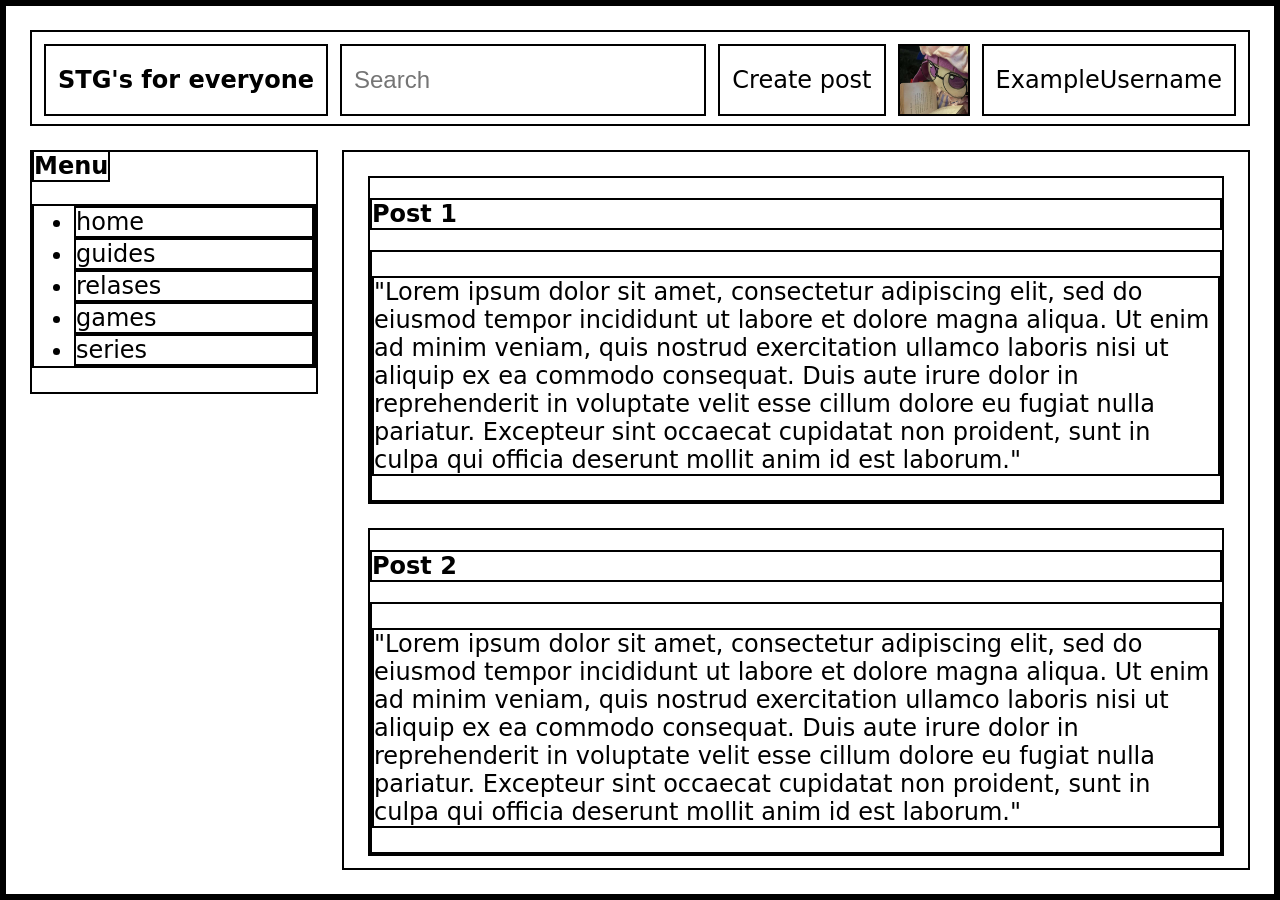
==== list.html @ 5316103c "added list webpage" ====
<!DOCTYPE html>
<html lang="en">
<head>
    <meta charset="UTF-8">
    <meta name="viewport" content="width=device-width, initial-scale=1.0">
    <link rel="stylesheet" href="css/list.css">
    <title>STG's for everyone</title>
</head>
<body>
    <div class="list">
        <header class="header">
            <h1 class="page-title">STG's for everyone</h1>
            <input class="searchbar" type="text" placeholder="Search">
            <div class="create-post"> Create post </div>
            <img class="profile-picture" src="users/example-user/pfp.webp" alt="user-pfp">
            <a class="profile-username"> ExampleUsername </a>
        </header>

        <nav class="menu">
            <strong>Menu</strong>
            <ul>
                <li>home</li>
                <li>guides</li>
                <li>relases</li>
                <li>games</li>
                <li>series</li>
            </ul>
        </nav>
        <main class="feed">
            <article class="post">
                <h2 class="post-title">Post 1</h2>
                <div class="post-content">
                    <p> "Lorem ipsum dolor sit amet, consectetur adipiscing elit, sed do eiusmod tempor incididunt ut labore et dolore magna aliqua. Ut enim ad minim veniam, quis nostrud exercitation ullamco laboris nisi ut aliquip ex ea commodo consequat. Duis aute irure dolor in reprehenderit in voluptate velit esse cillum dolore eu fugiat nulla pariatur. Excepteur sint occaecat cupidatat non proident, sunt in culpa qui officia deserunt mollit anim id est laborum." </p>
                </div>
            </article>

            <article class="post">
                <h2 class="post-title">Post 2</h2>
                <div class="post-content">
                    <p> "Lorem ipsum dolor sit amet, consectetur adipiscing elit, sed do eiusmod tempor incididunt ut labore et dolore magna aliqua. Ut enim ad minim veniam, quis nostrud exercitation ullamco laboris nisi ut aliquip ex ea commodo consequat. Duis aute irure dolor in reprehenderit in voluptate velit esse cillum dolore eu fugiat nulla pariatur. Excepteur sint occaecat cupidatat non proident, sunt in culpa qui officia deserunt mollit anim id est laborum." </p>
                </div>
            </article>

            <article class="post">
                <h2 class="post-title">Post 3</h2>
                <div class="post-content">
                    <p> "Lorem ipsum dolor sit amet, consectetur adipiscing elit, sed do eiusmod tempor incididunt ut labore et dolore magna aliqua. Ut enim ad minim veniam, quis nostrud exercitation ullamco laboris nisi ut aliquip ex ea commodo consequat. Duis aute irure dolor in reprehenderit in voluptate velit esse cillum dolore eu fugiat nulla pariatur. Excepteur sint occaecat cupidatat non proident, sunt in culpa qui officia deserunt mollit anim id est laborum." </p>
                </div>
            </article>
            
            <article class="post">
                <h2 class="post-title">Post 4</h2>
                <div class="post-content">
                    <p> "Lorem ipsum dolor sit amet, consectetur adipiscing elit, sed do eiusmod tempor incididunt ut labore et dolore magna aliqua. Ut enim ad minim veniam, quis nostrud exercitation ullamco laboris nisi ut aliquip ex ea commodo consequat. Duis aute irure dolor in reprehenderit in voluptate velit esse cillum dolore eu fugiat nulla pariatur. Excepteur sint occaecat cupidatat non proident, sunt in culpa qui officia deserunt mollit anim id est laborum." </p>
                </div>
            </article>
                        
        </main>
    </div>
</body>
</html>
---- css/list.css ----
* {
    box-sizing: border-box;
    border: 2px solid black;
    font-size: 18pt;
}

html,
body{
    font-family: system-ui, sans-serif;
    margin: 0;
    padding: 0;
    height:100%;
}

h1 {
    margin: 0;
}

.list {
    display: grid;
    grid-template-columns: 12rem 1fr;
    grid-template-rows: 4rem 1fr;
    padding: 1rem;
    gap: 1rem;
    height: 100%;
    grid-template-areas:
    "header header"
    "menu feed";
}

.header {
    grid-area: header;
    display: flex;
    gap: 0.5rem;
    padding: 0.5rem;
}

.page-title,
.searchbar,
.create-post,
.profile-picture,
.profile-username {
    height: 3rem;
    display: flex;
    justify-content: center;
    align-items: center;    
}

.page-title,
.searchbar,
.create-post,
.profile-username {
    padding-left: 0.5rem;
    padding-right: 0.5rem;
}

.page-title {
    flex-shrink: 0;
}

.searchbar {
    flex-grow: 1;
    min-width: 0;
}

.profile-picture {
    flex-shrink: 0;
    width: 3rem;
}

.profile-username {
    flex-shrink: 0;
}

.menu {
    grid-area: menu;
    height: fit-content;
}

.feed {
    grid-area: feed;
    overflow-y: auto;
}

.post {
    margin: 1rem;
}

@media(max-width: 64rem){
    .profile-username,
    .page-title,
    .menu{
        display: none;
    }

    .list {     
        grid-template-areas:
        "header header"
        "feed feed";
    }
}
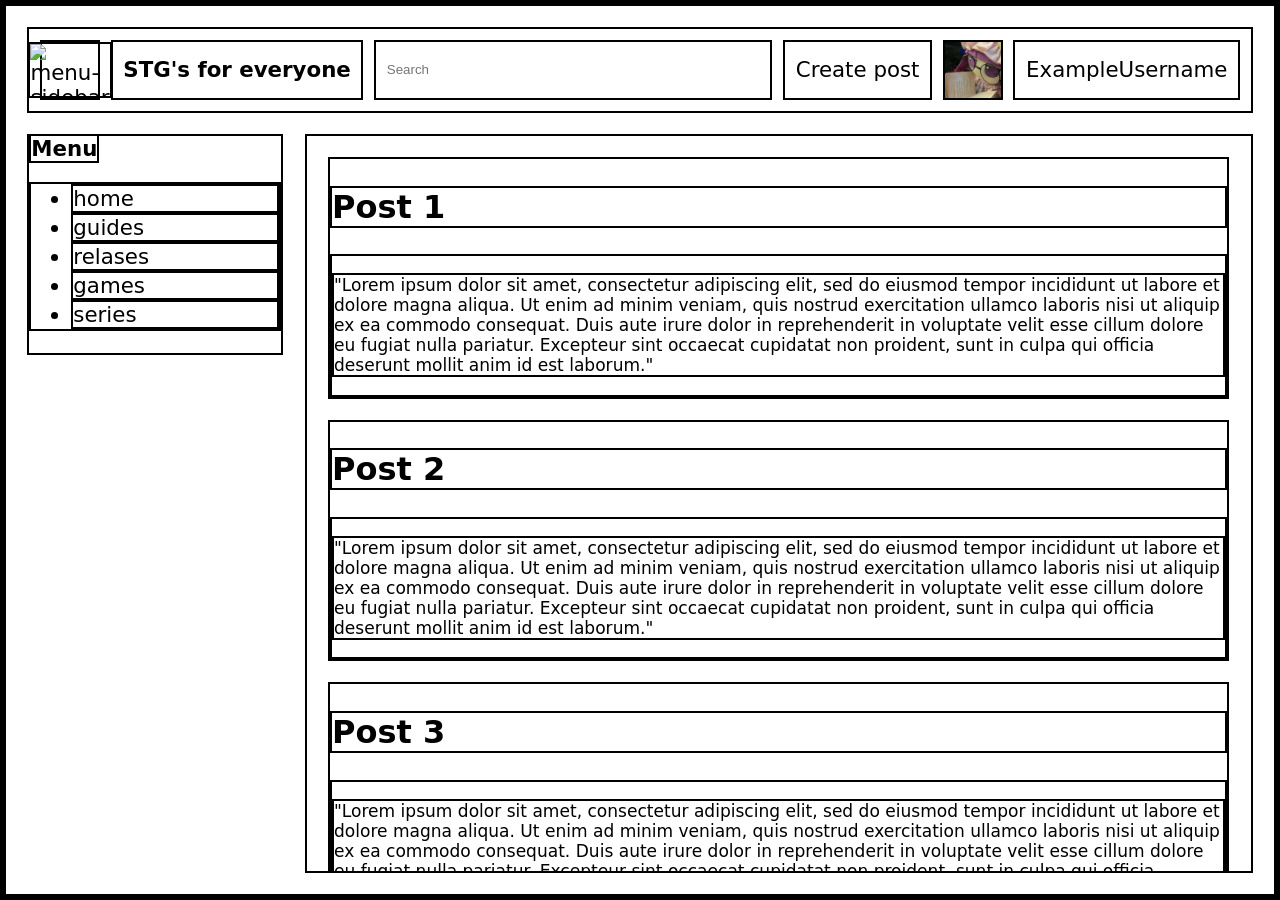
==== commit b20448fd: "added sidebar menu for mobile layout" ====
--- a/list.html
+++ b/list.html
@@ -8,7 +8,13 @@
 </head>
 <body>
     <div class="list">
+        <input type="checkbox" id="sidebar-active">
+        <label for="sidebar-active" class="sidebar-overlay"></label>
+
         <header class="header">
+            <label for="sidebar-active" class="sidebar-button">
+                <img src="img/menu.svg" alt="menu-sidebar">
+            </label>
             <h1 class="page-title">STG's for everyone</h1>
             <input class="searchbar" type="text" placeholder="Search">
             <div class="create-post"> Create post </div>
--- a/css/list.css
+++ b/css/list.css
@@ -1,19 +1,35 @@
 * {
     box-sizing: border-box;
     border: 2px solid black;
-    font-size: 18pt;
 }
 
 html,
 body{
     font-family: system-ui, sans-serif;
+    font-size: 16pt;
     margin: 0;
     padding: 0;
     height:100%;
 }
 
 h1 {
+    font-size: 1rem;
     margin: 0;
+}
+
+#sidebar-active {
+    display: none;
+}
+
+.sidebar-overlay {
+    display: none;
+    background-color: #00000080;
+    position: fixed;
+    top: 0;
+    left: 0;
+    width: 100%;
+    height: 100%;
+    z-index: 9;
 }
 
 .list {
@@ -35,12 +51,16 @@
     padding: 0.5rem;
 }
 
+.sidebar-button img{ 
+    height: 100%;
+}
+
+.sidebar-button,
 .page-title,
 .searchbar,
 .create-post,
 .profile-picture,
 .profile-username {
-    height: 3rem;
     display: flex;
     justify-content: center;
     align-items: center;    
@@ -63,9 +83,10 @@
     min-width: 0;
 }
 
+.sidebar-button,
 .profile-picture {
     flex-shrink: 0;
-    width: 3rem;
+    aspect-ratio: 1/1;
 }
 
 .profile-username {
@@ -86,17 +107,45 @@
     margin: 1rem;
 }
 
+.post-content {
+    font-size: 0.8rem;
+}
+
 @media(max-width: 64rem){
     .profile-username,
-    .page-title,
-    .menu{
+    .page-title {
         display: none;
     }
-
-    .list {     
+    
+    .list {
+        padding: 0;
+        gap: 0;
+        grid-template-rows: 3rem 1fr;
         grid-template-areas:
         "header header"
         "feed feed";
     }
+
+    .header {
+        gap: 0.25rem;
+        padding: 0.25rem;
+    }
+
+    .menu {
+        position: fixed;
+        top: 0;
+        left: -250rem;
+        height: 100%;
+        z-index: 10;
+        width: 6rem;
+        background-color: #FFFFFF;
+    }
+
+    #sidebar-active:checked ~ .menu {
+        left: 0;
+    }
+    #sidebar-active:checked ~ .sidebar-overlay {
+        display: block;
+    }
 }
 
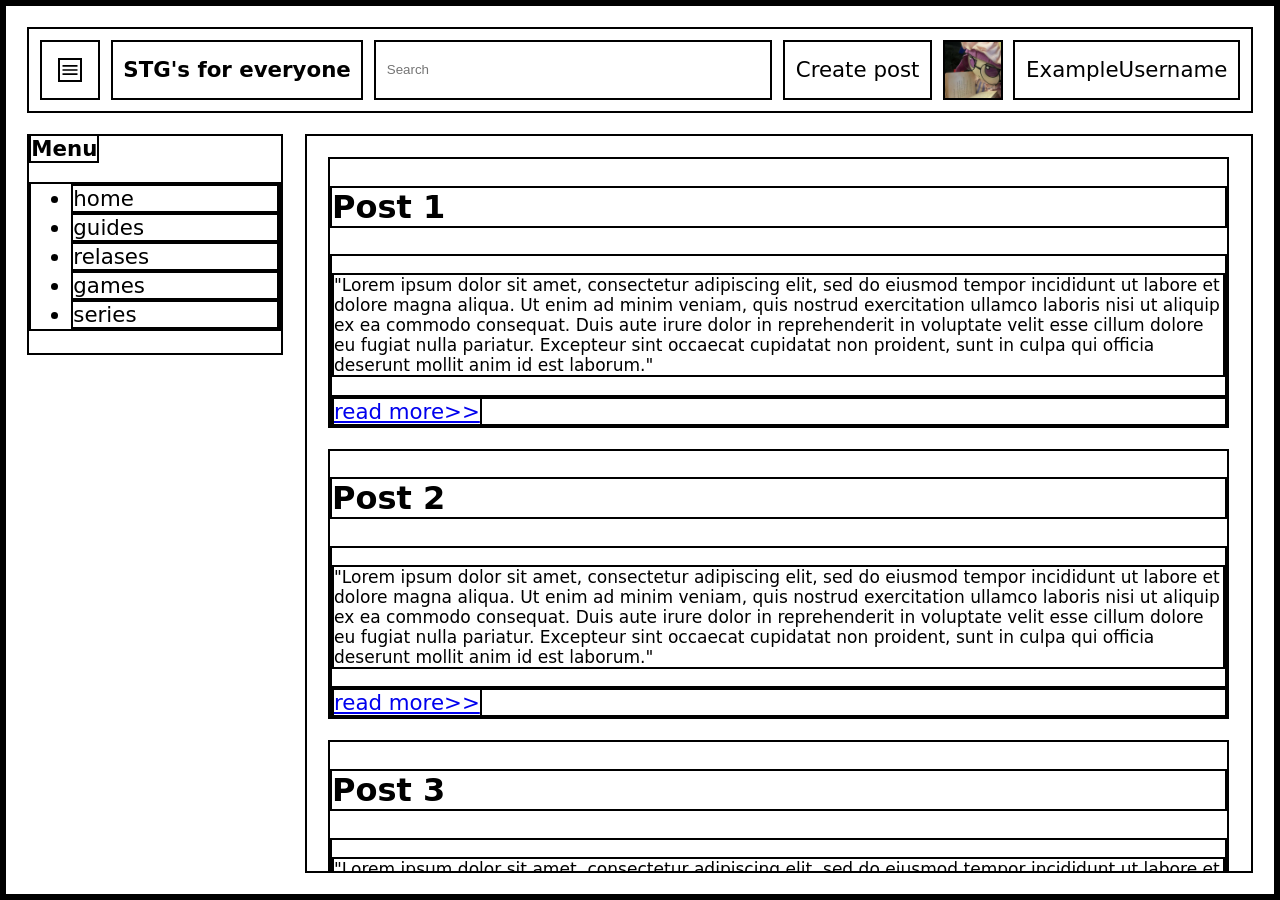
==== commit ddcc4134: "added link to post buttons, moved svg into html" ====
--- a/list.html
+++ b/list.html
@@ -1,11 +1,14 @@
 <!DOCTYPE html>
 <html lang="en">
+
 <head>
     <meta charset="UTF-8">
     <meta name="viewport" content="width=device-width, initial-scale=1.0">
+    <title>STG's for everyone</title>
+    <meta name="description" content="STG's for everyone is a shoot 'em up / bullet hell forum. Post, discuss and talk about your favourite games">
     <link rel="stylesheet" href="css/list.css">
-    <title>STG's for everyone</title>
 </head>
+
 <body>
     <div class="list">
         <input type="checkbox" id="sidebar-active">
@@ -13,13 +16,15 @@
 
         <header class="header">
             <label for="sidebar-active" class="sidebar-button">
-                <img src="img/menu.svg" alt="menu-sidebar">
+                <svg class="menu-icon" viewBox="0 0 24 24" height="24px" width="24px">
+                    <path d="M3,18V16H21v2H3Zm0-5V11H21v2H3ZM3,8V6H21V8H3Z"/>
+                </svg>
             </label>
             <h1 class="page-title">STG's for everyone</h1>
             <input class="searchbar" type="text" placeholder="Search">
-            <div class="create-post"> Create post </div>
+            <div class="create-post">Create post</div>
             <img class="profile-picture" src="users/example-user/pfp.webp" alt="user-pfp">
-            <a class="profile-username"> ExampleUsername </a>
+            <div class="profile-username">ExampleUsername</div>
         </header>
 
         <nav class="menu">
@@ -36,32 +41,75 @@
             <article class="post">
                 <h2 class="post-title">Post 1</h2>
                 <div class="post-content">
-                    <p> "Lorem ipsum dolor sit amet, consectetur adipiscing elit, sed do eiusmod tempor incididunt ut labore et dolore magna aliqua. Ut enim ad minim veniam, quis nostrud exercitation ullamco laboris nisi ut aliquip ex ea commodo consequat. Duis aute irure dolor in reprehenderit in voluptate velit esse cillum dolore eu fugiat nulla pariatur. Excepteur sint occaecat cupidatat non proident, sunt in culpa qui officia deserunt mollit anim id est laborum." </p>
+                    <p> "Lorem ipsum dolor sit amet, consectetur adipiscing elit, sed do eiusmod tempor incididunt ut
+                        labore et dolore magna aliqua. Ut enim ad minim veniam, quis nostrud exercitation ullamco
+                        laboris nisi ut aliquip ex ea commodo consequat. Duis aute irure dolor in reprehenderit in
+                        voluptate velit esse cillum dolore eu fugiat nulla pariatur. Excepteur sint occaecat cupidatat
+                        non proident, sunt in culpa qui officia deserunt mollit anim id est laborum." </p>
+                </div>
+                <div class="post-link">
+                    <a href="add_link_to_post">read more>></a>
                 </div>
             </article>
 
             <article class="post">
                 <h2 class="post-title">Post 2</h2>
                 <div class="post-content">
-                    <p> "Lorem ipsum dolor sit amet, consectetur adipiscing elit, sed do eiusmod tempor incididunt ut labore et dolore magna aliqua. Ut enim ad minim veniam, quis nostrud exercitation ullamco laboris nisi ut aliquip ex ea commodo consequat. Duis aute irure dolor in reprehenderit in voluptate velit esse cillum dolore eu fugiat nulla pariatur. Excepteur sint occaecat cupidatat non proident, sunt in culpa qui officia deserunt mollit anim id est laborum." </p>
+                    <p> "Lorem ipsum dolor sit amet, consectetur adipiscing elit, sed do eiusmod tempor incididunt ut
+                        labore et dolore magna aliqua. Ut enim ad minim veniam, quis nostrud exercitation ullamco
+                        laboris nisi ut aliquip ex ea commodo consequat. Duis aute irure dolor in reprehenderit in
+                        voluptate velit esse cillum dolore eu fugiat nulla pariatur. Excepteur sint occaecat cupidatat
+                        non proident, sunt in culpa qui officia deserunt mollit anim id est laborum." </p>
+                </div>
+                <div class="post-link">
+                    <a href="add_link_to_post">read more>></a>
+                </div>
+             </article>
+
+            <article class="post">
+                <h2 class="post-title">Post 3</h2>
+                <div class="post-content">
+                    <p> "Lorem ipsum dolor sit amet, consectetur adipiscing elit, sed do eiusmod tempor incididunt ut
+                        labore et dolore magna aliqua. Ut enim ad minim veniam, quis nostrud exercitation ullamco
+                        laboris nisi ut aliquip ex ea commodo consequat. Duis aute irure dolor in reprehenderit in
+                        voluptate velit esse cillum dolore eu fugiat nulla pariatur. Excepteur sint occaecat cupidatat
+                        non proident, sunt in culpa qui officia deserunt mollit anim id est laborum." </p>
+                </div>
+                <div class="post-link">
+                    <a href="add_link_to_post">read more>></a>
                 </div>
             </article>
 
             <article class="post">
-                <h2 class="post-title">Post 3</h2>
+                <h2 class="post-title">Post 4</h2>
                 <div class="post-content">
-                    <p> "Lorem ipsum dolor sit amet, consectetur adipiscing elit, sed do eiusmod tempor incididunt ut labore et dolore magna aliqua. Ut enim ad minim veniam, quis nostrud exercitation ullamco laboris nisi ut aliquip ex ea commodo consequat. Duis aute irure dolor in reprehenderit in voluptate velit esse cillum dolore eu fugiat nulla pariatur. Excepteur sint occaecat cupidatat non proident, sunt in culpa qui officia deserunt mollit anim id est laborum." </p>
+                    <p> "Lorem ipsum dolor sit amet, consectetur adipiscing elit, sed do eiusmod tempor incididunt ut
+                        labore et dolore magna aliqua. Ut enim ad minim veniam, quis nostrud exercitation ullamco
+                        laboris nisi ut aliquip ex ea commodo consequat. Duis aute irure dolor in reprehenderit in
+                        voluptate velit esse cillum dolore eu fugiat nulla pariatur. Excepteur sint occaecat cupidatat
+                        non proident, sunt in culpa qui officia deserunt mollit anim id est laborum." </p>
+                </div>
+                <div class="post-link">
+                    <a href="add_link_to_post">read more>></a>
+                </div>
+            </article>
+
+            <article class="post">
+                <h2 class="post-title">Post 5</h2>
+                <div class="post-content">
+                    <p> "Lorem ipsum dolor sit amet, consectetur adipiscing elit, sed do eiusmod tempor incididunt ut
+                        labore et dolore magna aliqua. Ut enim ad minim veniam, quis nostrud exercitation ullamco
+                        laboris nisi ut aliquip ex ea commodo consequat. Duis aute irure dolor in reprehenderit in
+                        voluptate velit esse cillum dolore eu fugiat nulla pariatur. Excepteur sint occaecat cupidatat
+                        non proident, sunt in culpa qui officia deserunt mollit anim id est laborum." </p>
+                </div>
+                <div class="post-link">
+                    <a href="add_link_to_post">read more>></a>
                 </div>
             </article>
             
-            <article class="post">
-                <h2 class="post-title">Post 4</h2>
-                <div class="post-content">
-                    <p> "Lorem ipsum dolor sit amet, consectetur adipiscing elit, sed do eiusmod tempor incididunt ut labore et dolore magna aliqua. Ut enim ad minim veniam, quis nostrud exercitation ullamco laboris nisi ut aliquip ex ea commodo consequat. Duis aute irure dolor in reprehenderit in voluptate velit esse cillum dolore eu fugiat nulla pariatur. Excepteur sint occaecat cupidatat non proident, sunt in culpa qui officia deserunt mollit anim id est laborum." </p>
-                </div>
-            </article>
-                        
         </main>
     </div>
 </body>
+
 </html>
